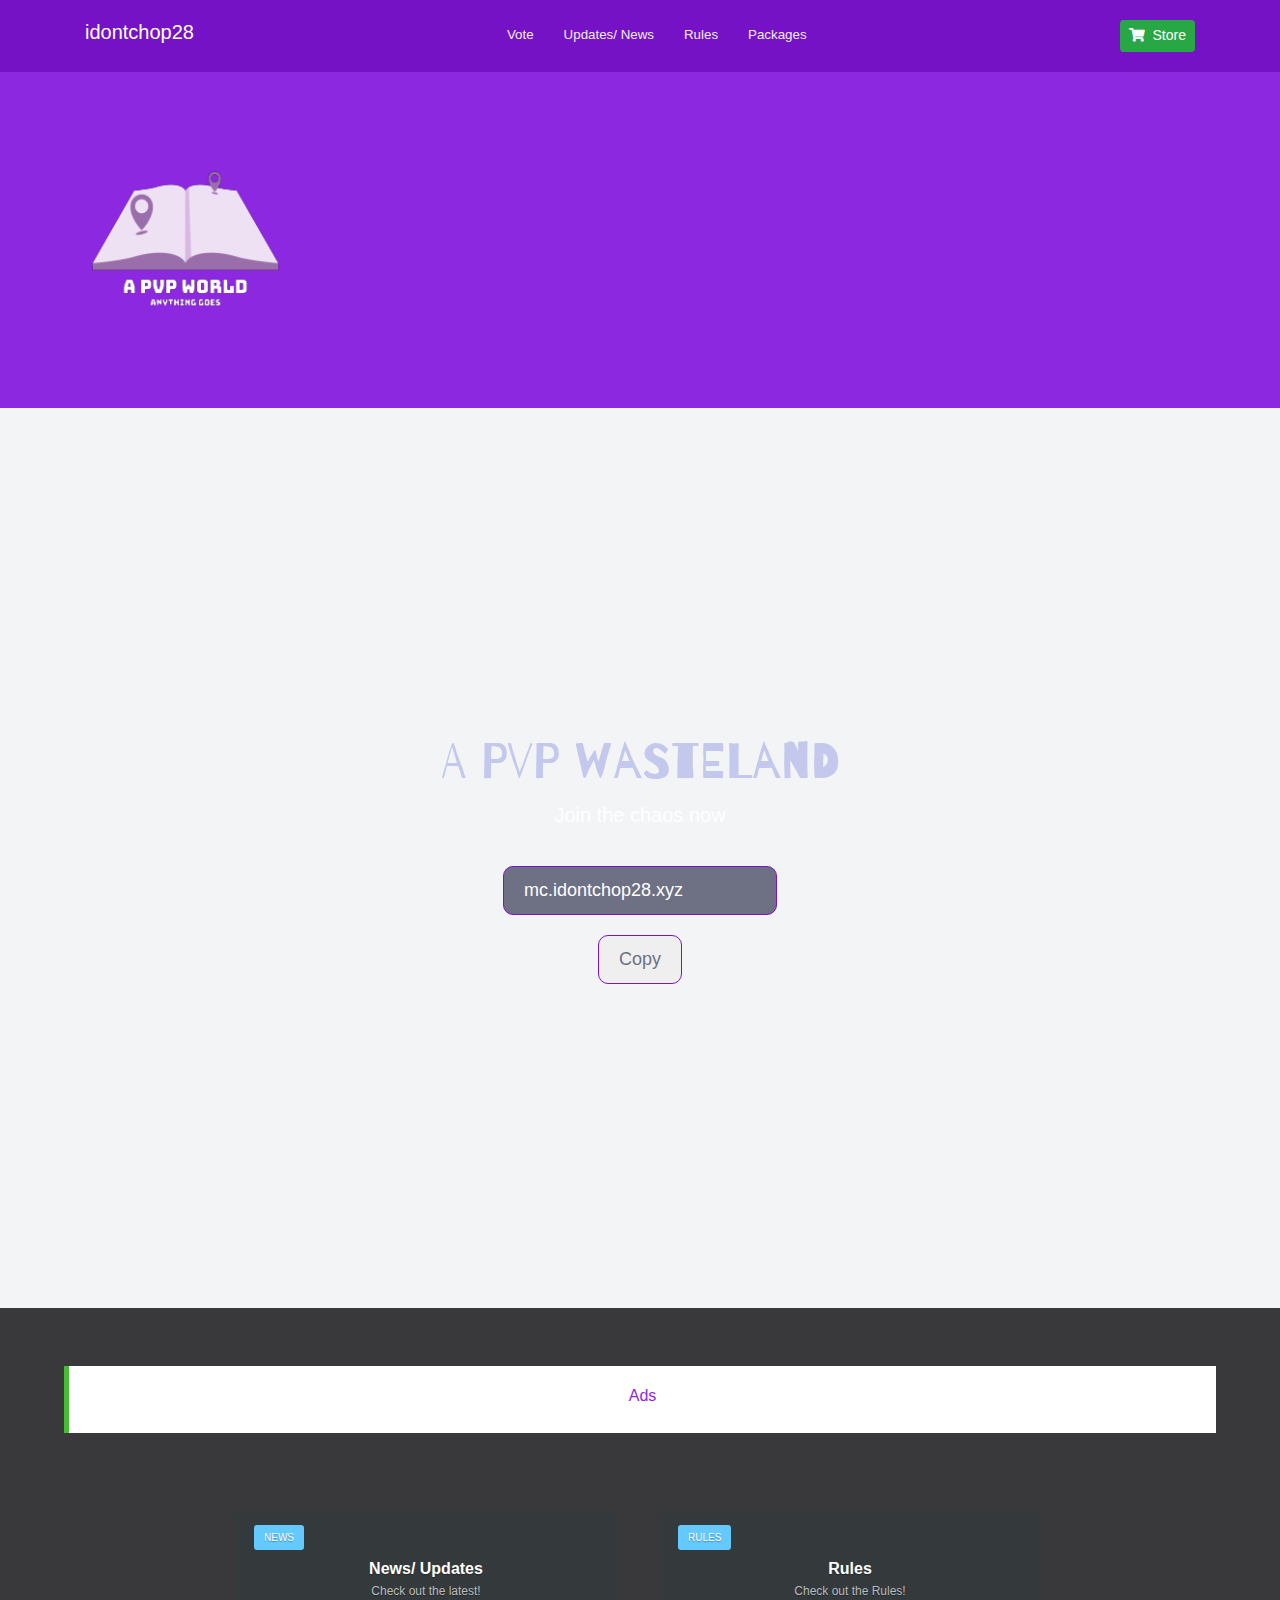
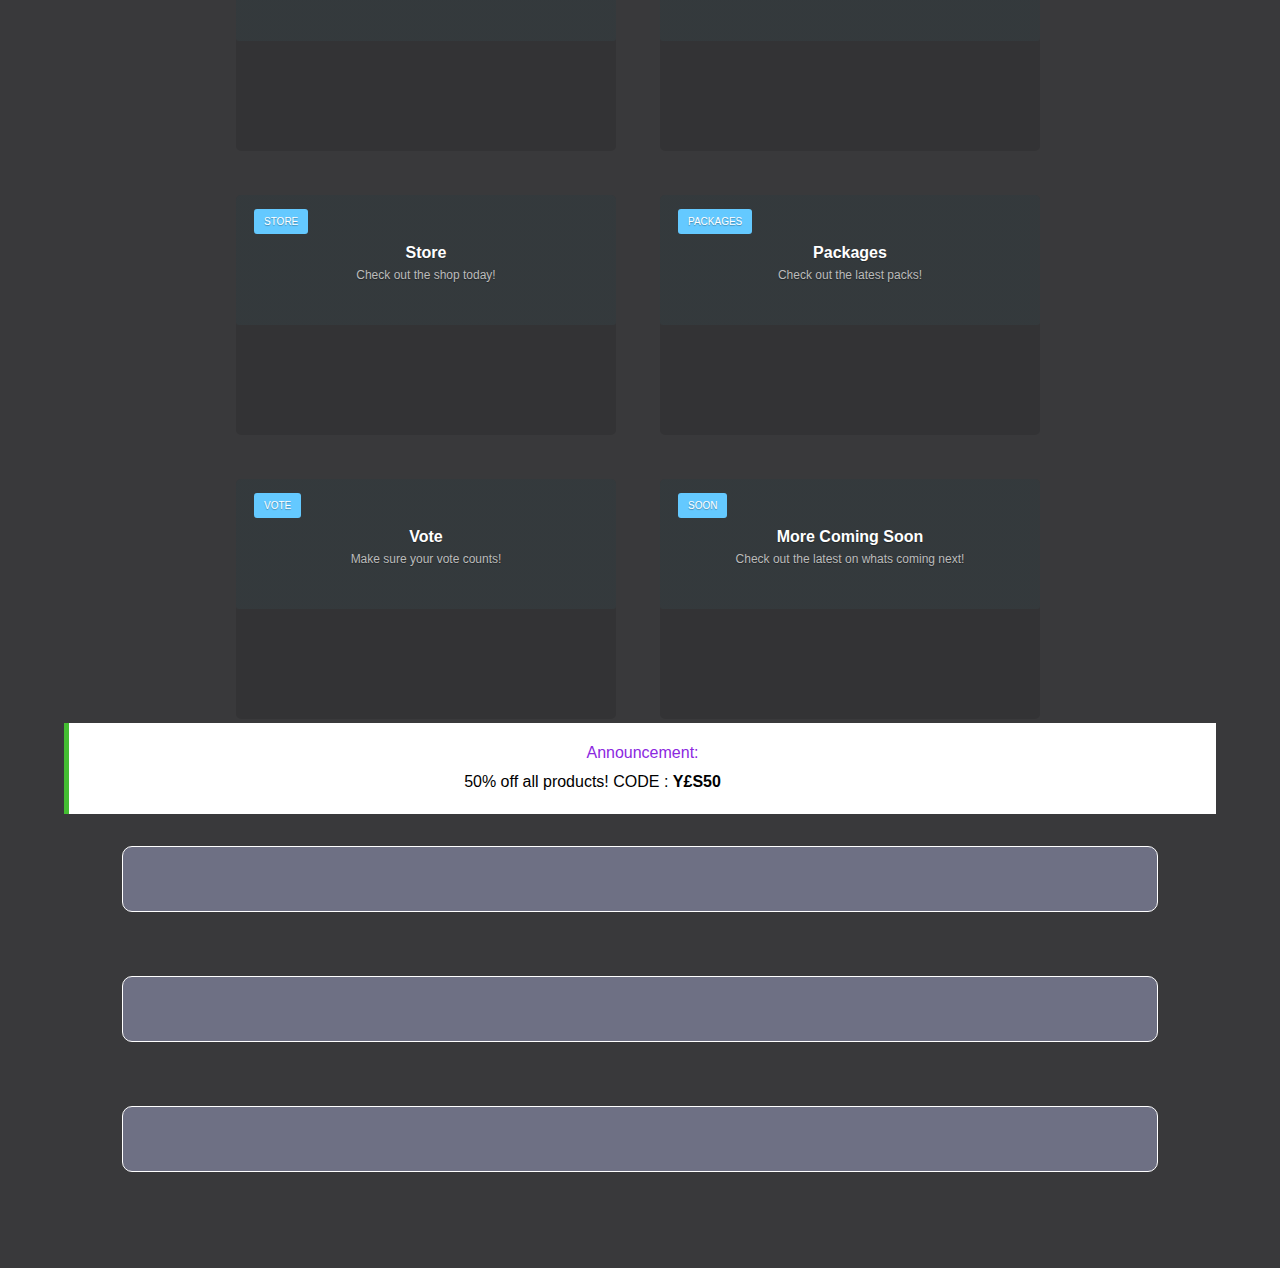
==== index.html @ 400ff22e "v1.0.0" ====
<!DOCTYPE html>
<html lang="en" >
<head>
  <meta charset="UTF-8">
  <title>A PVP Wasteland | idontchop28</title>
  <!-- ads -->
  <meta name="a.validate.02" content="YIF7UYDsQXoZ0CRwSsooxUgt68tKgJNPmG1q" />

  <link rel='stylesheet' href='https://cdnjs.cloudflare.com/ajax/libs/font-awesome/5.15.2/css/all.min.css'>
<link rel='stylesheet' href='https://cdnjs.cloudflare.com/ajax/libs/twitter-bootstrap/4.5.0/css/bootstrap.min.css'>
<link rel="stylesheet" href="./style.css">
<link rel="stylesheet" href="./2.css">
<link rel="stylesheet" href="./3.css">
<link href="https://fonts.googleapis.com/css?family=Barrio" rel="stylesheet">
</head>
<body>
<!-- partial:index.partial.html -->
<header>
  <nav>
    <div class="container">
      <div class="nav-content">
        <h5 style="color: #fff;">idontchop28</h5>
        <ul class="nav nav-pills main-nav">
          <li class="nav-item"><a class="nav-link" href="#">Vote</a></li>
          <li class="nav-item"><a class="nav-link" href="#">Updates/ News</a></li>
          <li class="nav-item"><a class="nav-link" href="#">Rules</a></li>
          <li class="nav-item"><a class="nav-link" href="#">Packages</a></li>
        </ul>
        <a href="#" class="btn btn-success btn-sm"><i class="fa fa-shopping-cart mr-2"></i>Store</a>
      </div>
    </div>
  </nav>
  
  <div class="container">
    <div class="header-content">
      <img class="logo" style="width: 200px; height: 200px;" alt="Logo" src="./pvp.png" alt="" />
      <p></p>
    </div>
  </div>
</header>
<header1>
  <h1>A PVP Wasteland</h1>
  <p style="color: #fff;">Join the chaos now</p>
  <input  style="background-color:#6E7084; color: #fff;"type="text" class="button" value="mc.idontchop28.xyz" id="myInput">
  <button class="button" onclick="myFunction()">Copy</button>

<script>
function myFunction() {
/* Get the text field */
var copyText = document.getElementById("myInput");

/* Select the text field */
copyText.select();
copyText.setSelectionRange(0, 99999); /* For mobile devices */

/* Copy the text inside the text field */
navigator.clipboard.writeText(copyText.value);

/* Alert the copied text */
alert("Copied the text: " + copyText.value);
}
</script>

</header1>

<section id="section-a">
  <br>
  <div class="post-header-announcement" style="width: 100%;">
    <h3>Ads</h3>
    <meta name="a.validate.02" content="YIF7UYDsQXoZ0CRwSsooxUgt68tKgJNPmG1q" />
  </div>
  <br>
  <br>
<div class="grid-container">
  <div class="grid-item">
  <div class="news" style="background-image: url('https://i.imgur.com/dlI3ZIa.jpg');">
    <div class="overlay">
        <div class="category">
            NEWS</div>
        <div class="clearfix"></div>
        <div class="title"><a href="#">News/ Updates</a></div>
        <div class="desc">Check out the latest!</div>
        <div class="author">
            <div class="avatar"
                style="background-image: url(./assets/1.png);">
            </div>
            <div class="nome"> <b></b></div>
            <div class="data"><b></b><br><b></b></div>
        </div>
    </div>
  </div>
  </div>
<div class="grid-item">
  <div class="news" style="background-image: url('https://i.imgur.com/dlI3ZIa.jpg');">
    <div class="overlay">
        <div class="category">
            RULES</div>
        <div class="clearfix"></div>
        <div class="title"><a href="#">Rules</a></div>
        <div class="desc">Check out the Rules!</div>
        <div class="author">
            <div class="avatar"
                style="background-image: url(./assets/2.png);">
            </div>
            <div class="nome"> <b></b></div>
            <div class="data"><b></b><br><b></b></div>
        </div>
    </div>
  </div>
</div>
<div class="grid-item">
  <div class="news" style="background-image: url('https://i.imgur.com/dlI3ZIa.jpg');">
    <div class="overlay">
        <div class="category">
            STORE</div>
        <div class="clearfix"></div>
        <div class="title"><a href="#">Store</a></div>
        <div class="desc">Check out the shop today!</div>
        <div class="author">
            <div class="avatar"
                style="background-image: url(./assets.3.png);">
            </div>
            <div class="nome"> <b></b></div>
            <div class="data"><b></b><br><b></b></div>
        </div>
    </div>
  </div>
</div>
<div class="grid-item">
  <div class="news" style="background-image: url('https://i.imgur.com/dlI3ZIa.jpg');">
    <div class="overlay">
        <div class="category">
            PACKAGES</div>
        <div class="clearfix"></div>
        <div class="title"><a href="#">Packages</a></div>
        <div class="desc">Check out the latest packs!</div>
        <div class="author">
            <div class="avatar"
                style="background-image: url(./assets/4.png);">
            </div>
            <div class="nome"> <b></b></div>
            <div class="data"><b></b><br><b></b></div>
        </div>
    </div>
  </div>
</div>
<div class="grid-item">
  <div class="news" style="background-image: url('https://i.imgur.com/dlI3ZIa.jpg');">
    <div class="overlay">
        <div class="category">
            VOTE</div>
        <div class="clearfix"></div>
        <div class="title"><a href="#">Vote</a></div>
        <div class="desc">Make sure your vote counts!</div>
        <div class="author">
            <div class="avatar"
                style="background-image: url(./assets/1.png);">
            </div>
            <div class="nome"> <b></b></div>
            <div class="data"><b></b><br><b></b></div>
        </div>
    </div>
  </div>
</div>
<div class="grid-item">
  <div class="news" style="background-image: url('https://i.imgur.com/dlI3ZIa.jpg');">
    <div class="overlay">
        <div class="category">
            SOON</div>
        <div class="clearfix"></div>
        <div class="title"><a href="#">More Coming Soon</a></div>
        <div class="desc">Check out the latest on whats coming next!</div>
        <div class="author">
            <div class="avatar"
                style="background-image: url(./assets/2.png);">
            </div>
            <div class="nome"> <b></b></div>
            <div class="data"><b></b><br><b></b></div>
        </div>
    </div>
  </div>
</div>
  </div>
  <div class="post-header-announcement" style="width: 100%;">
    <h3>Announcement:</h3>
    <p>50% off all products! CODE : <b>Y£S50</b></p>
  </div>
   <div class="section-container">
    
   </div>
  <div class="section-container" align="left">

  </div>
  <div class="section-container" align="left">
      
  </div>

<!-- partial -->
  
</body>
</html>
---- style.css ----
@import url("https://fonts.googleapis.com/css2?family=Lato:wght@900&display=swap");
body {
  background: #F3F4F6;
}

.hidden {
  display: none;
}

nav {
  padding: 20px 0;
  background: #7512c5;
}
nav .nav-content {
  display: flex;
  flex-direction: row;
  justify-content: space-around;
}
nav .nav-content img.logo {
  max-height: 30px;
}
nav .nav-content .nav.nav-pills {
  font-size: smaller;
}
nav .nav-content .nav.nav-pills.main-nav {
  flex: 1;
  justify-content: center;
}
nav .nav-content .nav.nav-pills a.nav-link {
  color: #efefef;
  padding: 5px 10px;
  margin: 0 5px;
  transition: background 0.3s;
}
nav .nav-content .nav.nav-pills a.nav-link.active, nav .nav-content .nav.nav-pills a.nav-link:hover {
  background: none;
  text-decoration: underline;
}
nav .nav-content .nav.nav-pills a.nav-link.background {
  text-decoration: none;
  background: #353b48;
  color: #FFF;
}
nav .nav-content .nav.nav-pills a.nav-link.background:hover {
  background: #606b83;
}

header {
  background: #8c28df;
  background-image: url("https://i.ibb.co/cFK118s/pngegg-1.png");
  background-repeat: no-repeat;
  background-position: right center;
}
header .header-content {
  padding: 60px 0;
  max-width: 640px;
}
header .header-content h1 {
  color: #FFF;
  font-size: 42px;
  font-family: "Lato", sans-serif;
  font-weight: 900;
  text-transform: uppercase;
}
header .header-content p {
  font-size: 16px;
  color: #cccccc;
}

.post-header-announcement {
  background: #FFF;
  margin-top: -30px;
  padding: 20px;
  border-left: 5px solid #44bd32;
}
.post-header-announcement h3 {
  font-size: 16px;
  color: #8c28df;
}
.post-header-announcement p {
  margin: 0;
  padding-right: 100px;
  color: black;
}
.post-header-announcement img.emblem {
  opacity: 0.1;
  height: 50px;
  float: right;
}
---- 2.css ----
*{
    margin:0;
    padding:0;

}

header1 {
    background-image: url('http://res.cloudinary.com/rhyjudd/image/upload/v1503599051/minecraft3_wt8h8e.jpg');
    height: 100vh;
    background-size: cover;
    background-position: center;
    display:flex;
    flex-direction: column;
    justify-content: center;
    align-items: center;
    text-align: center;
    padding: 0px 20px;

}

header1 h1{
    font-size: 50px;
    color:#C4C8ED;
    font-family: 'Barrio', cursive;
    
    
}

header1 p{
    font-size: 20px;


}

header1 .button{
    font-size:18px;
    text-decoration: none;
    color:#6E7084;
    border:#7912ce 1px solid;
    padding:10px 20px;
    border-radius:10px;
    margin-top:20px;
}

header1 .button:hover{
    background:#6E7084;
    color:#fff;
}

#section-a{
    display:flex;
    flex-direction:column;
    align-items: center;
    text-align: center;
    background:#39393B;
    padding:4em;
    



}



.section-container{
    background:#6E7084;
    color:#fff;
    padding: 2em;
    border-radius:10px;
    margin:2em;
    font-size: 16px; 
    border:#FFFFFF 1px solid; 
    min-width: 90%;
    word-wrap: break-word;
    text-shadow: -1px 1px 0 #000,
               -1px -1px 0 #000,
               1px -1px 0 #000,
                1px 1px 0 #000;
    
}





table{
    margin:0;
    padding:0;

}
 
td{
  font-size: .65em;
}
---- 3.css ----
@import url('https://fonts.googleapis.com/css?family=Cabin:400,700');

.grid-container {
    display: grid;
    grid-template-columns: auto auto ;
    background-color: transparent;
    padding: 10px;
  }
  .grid-item {
    background-color: transparent;
    padding: 20px;
    font-size: 30px;
    text-align: center;
  }

a {
    color: inherit;
    text-decoration: none !important;
}

.news {
	background-color: rgba(0,0,0,0.1);
	width: 380px;
	height: 240px;
	float: left;
	border-radius: 5px;
	margin-right: 4px;
	margin-bottom: 4px;
	overflow: hidden;
  background-size: cover;
}

.news .overlay {
    background-image: linear-gradient(to bottom, rgba(52,58,61,0.92) 240px, transparent);
    width: 380px;
    height: 240px;
    border-radius: 3px;
    margin-top: -110px;
    padding-top: 110px;
    transition: all 0.3s;
}

.news .overlay .category {
    background-color: #64c9ff;
    padding: 0 10px;
    height: 25px;
    line-height: 25px;
    margin: 14px 18px;
    margin-bottom: 5px;
    border-radius: 3px;
    color: #FFFFFF;
    font-size: 10px;
    text-transform: uppercase;
    float: left;
    text-shadow: 0 1px 1px rgba(0,0,0,0.3);
}

.clearfix {
    clear: both;
}

.news .overlay .title {
    margin: 2px 18px;
    color: #FFFFFF;
    font-size: 16px;
    text-shadow: 0 1px 1px rgba(0,0,0,0.33);
    font-weight: 700;
    white-space: nowrap;
    overflow: hidden;
    text-overflow: ellipsis;
}

.news .overlay .desc {
    margin: 3px 18px;
    color: #BBBBBB;
    font-size: 12px;
    text-shadow: 0 1px 1px rgba(0,0,0,0.33);
    font-weight: 400;
    line-height: 14px;
}

.news .overlay .author {
	background-position: 60px center;
	background-repeat: no-repeat;
	height: 100px;
	margin-top: 130px;
	font-size: 12px;
	color: #B9B9B9;
	text-shadow: 0 1px 1px rgba(0,0,0,0.33);
	opacity: 0;
	position: relative;
	transition: all 0.5s;
}

.news:hover .overlay .author {
	margin-top: 30px;
	opacity: 1;
}

.news .overlay .author .avatar {
	width: 100px;
	height: 200px;
	float: left;
	margin-top: -18px;
	margin-right: -24px;
  margin-left: 18px;
	transition: all 0.5s;
}

.news .overlay .author .nome {
	width: 250px;
	height: 18px;
	float: left;
	color: #FFFFFF;
	padding-left: 36px;
	margin-top: 20px;
}

.news .overlay .author .nome b {
	font-size: 14px;
}

.news .overlay .author .data {
	margin-top: 4px;
	float: left;
	padding-left: 36px;
}
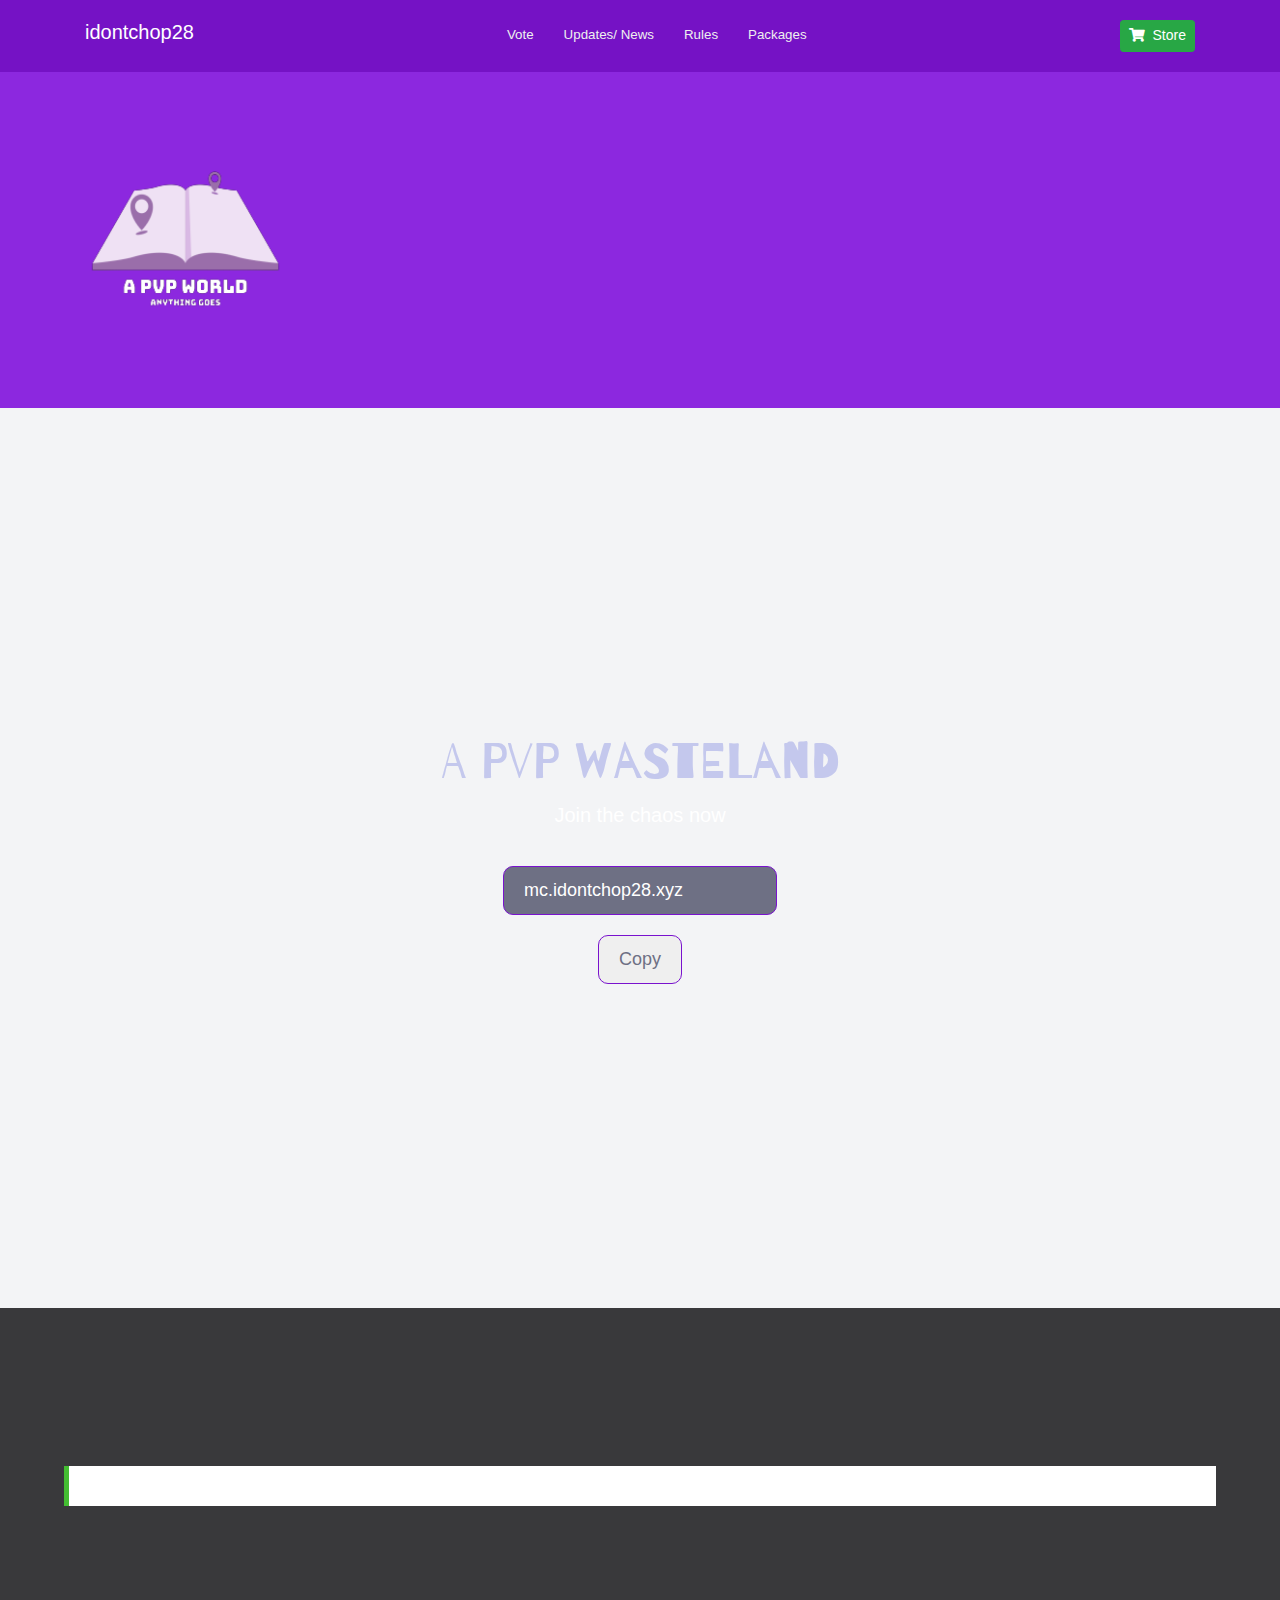
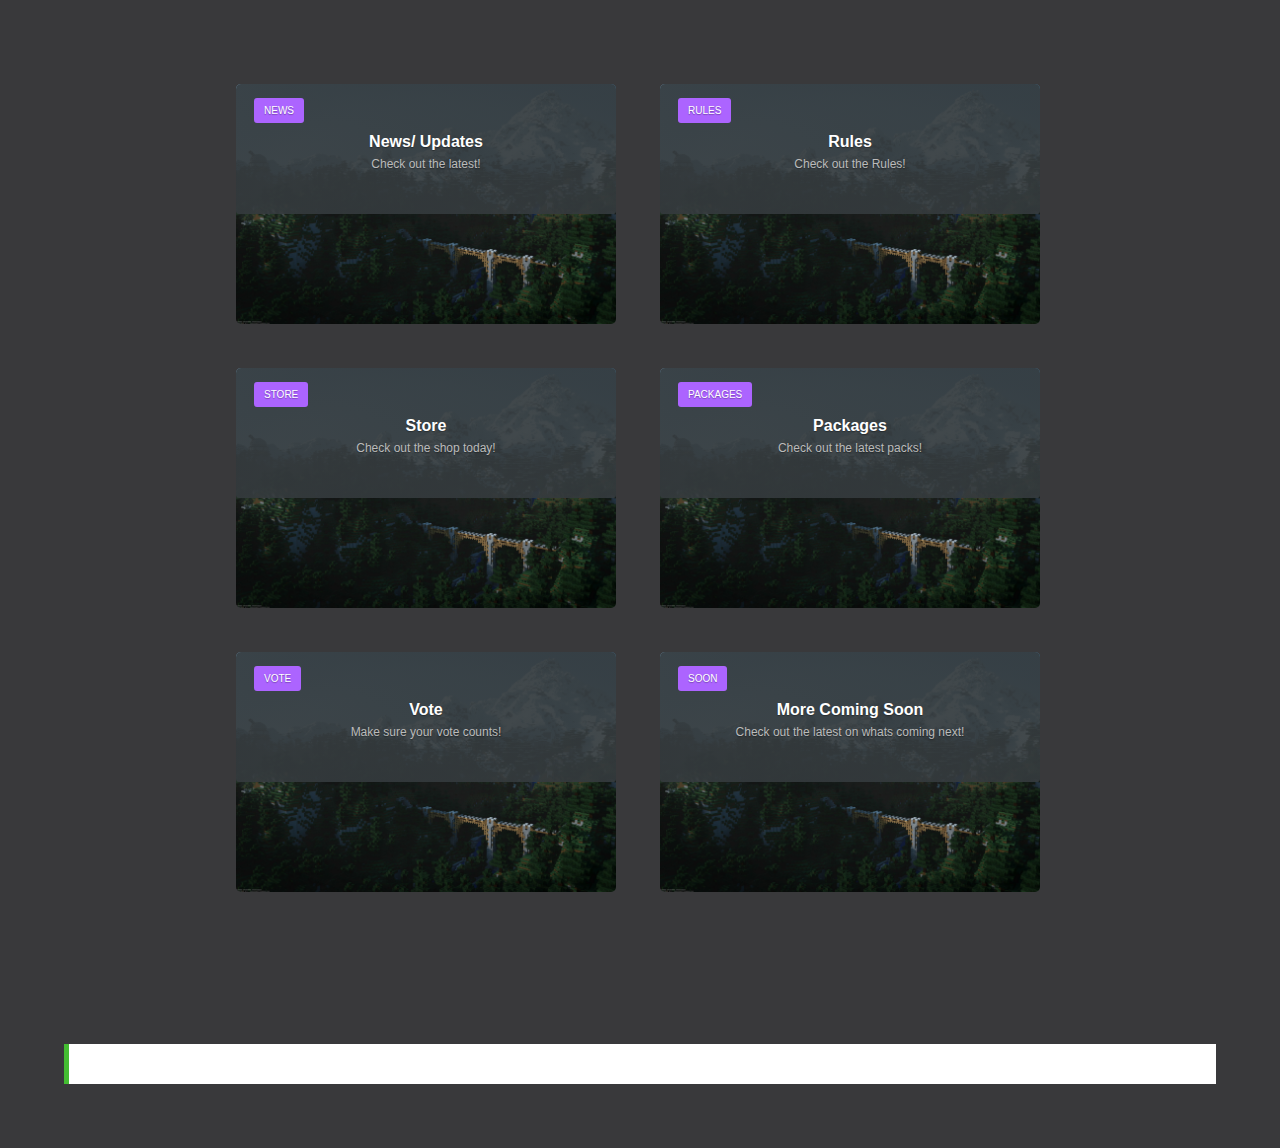
==== commit 01f434ce: "v1.0.2" ====
--- a/index.html
+++ b/index.html
@@ -4,14 +4,16 @@
   <meta charset="UTF-8">
   <title>A PVP Wasteland | idontchop28</title>
   <!-- ads -->
-  <meta name="a.validate.02" content="YIF7UYDsQXoZ0CRwSsooxUgt68tKgJNPmG1q" />
+
 
   <link rel='stylesheet' href='https://cdnjs.cloudflare.com/ajax/libs/font-awesome/5.15.2/css/all.min.css'>
 <link rel='stylesheet' href='https://cdnjs.cloudflare.com/ajax/libs/twitter-bootstrap/4.5.0/css/bootstrap.min.css'>
-<link rel="stylesheet" href="./style.css">
-<link rel="stylesheet" href="./2.css">
-<link rel="stylesheet" href="./3.css">
+<link rel="stylesheet" href="./css/style.css">
+<link rel="stylesheet" href="./css/2.css">
+<link rel="stylesheet" href="./css/3.css">
 <link href="https://fonts.googleapis.com/css?family=Barrio" rel="stylesheet">
+<link href="./assets/pvp.png" rel="shortcut icon">
+<script async custom-element="amp-ad" src="https://cdn.ampproject.org/v0/amp-ad-0.1.js"></script>
 </head>
 <body>
 <!-- partial:index.partial.html -->
@@ -26,14 +28,14 @@
           <li class="nav-item"><a class="nav-link" href="#">Rules</a></li>
           <li class="nav-item"><a class="nav-link" href="#">Packages</a></li>
         </ul>
-        <a href="#" class="btn btn-success btn-sm"><i class="fa fa-shopping-cart mr-2"></i>Store</a>
+        <a href="./store.html" class="btn btn-success btn-sm"><i class="fa fa-shopping-cart mr-2"></i>Store</a>
       </div>
     </div>
   </nav>
   
   <div class="container">
     <div class="header-content">
-      <img class="logo" style="width: 200px; height: 200px;" alt="Logo" src="./pvp.png" alt="" />
+      <img class="logo" style="width: 200px; height: 200px;" alt="Logo" src="./assets/pvp.png" alt="" />
       <p></p>
     </div>
   </div>
@@ -65,15 +67,25 @@
 
 <section id="section-a">
   <br>
+  <div style="height: 100px;"></div>
+
   <div class="post-header-announcement" style="width: 100%;">
-    <h3>Ads</h3>
-    <meta name="a.validate.02" content="YIF7UYDsQXoZ0CRwSsooxUgt68tKgJNPmG1q" />
+
+    <amp-ad width="100vw" height="320"
+    type="adsense"
+    data-ad-client="ca-pub-7365278889529526"
+    data-ad-slot="2581515786"
+    data-auto-format="rspv"
+    data-full-width="">
+ <div overflow=""></div>
+</amp-ad>
   </div>
   <br>
+  <div style="height: 100px;"></div>
   <br>
 <div class="grid-container">
   <div class="grid-item">
-  <div class="news" style="background-image: url('https://i.imgur.com/dlI3ZIa.jpg');">
+  <div class="news" style="background-image: url('./assets/bg.jpg');">
     <div class="overlay">
         <div class="category">
             NEWS</div>
@@ -82,16 +94,16 @@
         <div class="desc">Check out the latest!</div>
         <div class="author">
             <div class="avatar"
-                style="background-image: url(./assets/1.png);">
-            </div>
-            <div class="nome"> <b></b></div>
-            <div class="data"><b></b><br><b></b></div>
-        </div>
-    </div>
-  </div>
-  </div>
-<div class="grid-item">
-  <div class="news" style="background-image: url('https://i.imgur.com/dlI3ZIa.jpg');">
+                style="background-image: url(./assets/2.png);">
+            </div>
+            <div class="nome"> <b></b></div>
+            <div class="data"><b></b><br><b></b></div>
+        </div>
+    </div>
+  </div>
+  </div>
+<div class="grid-item">
+  <div class="news" style="background-image: url('./assets/bg.jpg');">
     <div class="overlay">
         <div class="category">
             RULES</div>
@@ -100,16 +112,16 @@
         <div class="desc">Check out the Rules!</div>
         <div class="author">
             <div class="avatar"
-                style="background-image: url(./assets/2.png);">
-            </div>
-            <div class="nome"> <b></b></div>
-            <div class="data"><b></b><br><b></b></div>
-        </div>
-    </div>
-  </div>
-</div>
-<div class="grid-item">
-  <div class="news" style="background-image: url('https://i.imgur.com/dlI3ZIa.jpg');">
+                style="background-image: url(./assets/3.png);">
+            </div>
+            <div class="nome"> <b></b></div>
+            <div class="data"><b></b><br><b></b></div>
+        </div>
+    </div>
+  </div>
+</div>
+<div class="grid-item">
+  <div class="news" style="background-image: url('./assets/bg.jpg');">
     <div class="overlay">
         <div class="category">
             STORE</div>
@@ -118,16 +130,16 @@
         <div class="desc">Check out the shop today!</div>
         <div class="author">
             <div class="avatar"
-                style="background-image: url(./assets.3.png);">
-            </div>
-            <div class="nome"> <b></b></div>
-            <div class="data"><b></b><br><b></b></div>
-        </div>
-    </div>
-  </div>
-</div>
-<div class="grid-item">
-  <div class="news" style="background-image: url('https://i.imgur.com/dlI3ZIa.jpg');">
+                style="background-image: url(./assets/1.png);">
+            </div>
+            <div class="nome"> <b></b></div>
+            <div class="data"><b></b><br><b></b></div>
+        </div>
+    </div>
+  </div>
+</div>
+<div class="grid-item">
+  <div class="news" style="background-image: url('./assets/bg.jpg');">
     <div class="overlay">
         <div class="category">
             PACKAGES</div>
@@ -136,16 +148,16 @@
         <div class="desc">Check out the latest packs!</div>
         <div class="author">
             <div class="avatar"
-                style="background-image: url(./assets/4.png);">
-            </div>
-            <div class="nome"> <b></b></div>
-            <div class="data"><b></b><br><b></b></div>
-        </div>
-    </div>
-  </div>
-</div>
-<div class="grid-item">
-  <div class="news" style="background-image: url('https://i.imgur.com/dlI3ZIa.jpg');">
+                style="background-image: url(./assets/5.png);">
+            </div>
+            <div class="nome"> <b></b></div>
+            <div class="data"><b></b><br><b></b></div>
+        </div>
+    </div>
+  </div>
+</div>
+<div class="grid-item">
+  <div class="news" style="background-image: url('./assets/bg.jpg');">
     <div class="overlay">
         <div class="category">
             VOTE</div>
@@ -154,16 +166,16 @@
         <div class="desc">Make sure your vote counts!</div>
         <div class="author">
             <div class="avatar"
-                style="background-image: url(./assets/1.png);">
-            </div>
-            <div class="nome"> <b></b></div>
-            <div class="data"><b></b><br><b></b></div>
-        </div>
-    </div>
-  </div>
-</div>
-<div class="grid-item">
-  <div class="news" style="background-image: url('https://i.imgur.com/dlI3ZIa.jpg');">
+                style="background-image: url(./assets/5.png);">
+            </div>
+            <div class="nome"> <b></b></div>
+            <div class="data"><b></b><br><b></b></div>
+        </div>
+    </div>
+  </div>
+</div>
+<div class="grid-item">
+  <div class="news" style="background-image: url('./assets/bg.jpg');">
     <div class="overlay">
         <div class="category">
             SOON</div>
@@ -181,11 +193,21 @@
   </div>
 </div>
   </div>
+  <br/>
+  <div style="height: 100px;"></div>
+  <br/>
   <div class="post-header-announcement" style="width: 100%;">
-    <h3>Announcement:</h3>
-    <p>50% off all products! CODE : <b>Y£S50</b></p>
-  </div>
-   <div class="section-container">
+    <amp-ad width="100vw" height="320"
+    type="adsense"
+    data-ad-client="ca-pub-7365278889529526"
+    data-ad-slot="2581515786"
+    data-auto-format="rspv"
+    data-full-width="">
+ <div overflow=""></div>
+</amp-ad>
+  </div>
+
+   <!-- <div class="section-container">
     
    </div>
   <div class="section-container" align="left">
@@ -193,9 +215,12 @@
   </div>
   <div class="section-container" align="left">
       
-  </div>
+  </div> -->
 
 <!-- partial -->
-  
+<script async src="https://pagead2.googlesyndication.com/pagead/js/adsbygoogle.js?client=ca-pub-7365278889529526"
+     crossorigin="anonymous"></script>
+     <script async src="https://pagead2.googlesyndication.com/pagead/js/adsbygoogle.js?client=ca-pub-7365278889529526"
+     crossorigin="anonymous"></script>
 </body>
 </html>
--- a/css/style.css
+++ b/css/style.css
@@ -0,0 +1,89 @@
+@import url("https://fonts.googleapis.com/css2?family=Lato:wght@900&display=swap");
+body {
+  background: #F3F4F6;
+}
+
+.hidden {
+  display: none;
+}
+
+nav {
+  padding: 20px 0;
+  background: #7512c5;
+}
+nav .nav-content {
+  display: flex;
+  flex-direction: row;
+  justify-content: space-around;
+}
+nav .nav-content img.logo {
+  max-height: 30px;
+}
+nav .nav-content .nav.nav-pills {
+  font-size: smaller;
+}
+nav .nav-content .nav.nav-pills.main-nav {
+  flex: 1;
+  justify-content: center;
+}
+nav .nav-content .nav.nav-pills a.nav-link {
+  color: #efefef;
+  padding: 5px 10px;
+  margin: 0 5px;
+  transition: background 0.3s;
+}
+nav .nav-content .nav.nav-pills a.nav-link.active, nav .nav-content .nav.nav-pills a.nav-link:hover {
+  background: none;
+  text-decoration: underline;
+}
+nav .nav-content .nav.nav-pills a.nav-link.background {
+  text-decoration: none;
+  background: #353b48;
+  color: #FFF;
+}
+nav .nav-content .nav.nav-pills a.nav-link.background:hover {
+  background: #606b83;
+}
+
+header {
+  background: #8c28df;
+  background-image: url("https://i.ibb.co/cFK118s/pngegg-1.png");
+  background-repeat: no-repeat;
+  background-position: right center;
+}
+header .header-content {
+  padding: 60px 0;
+  max-width: 640px;
+}
+header .header-content h1 {
+  color: #FFF;
+  font-size: 42px;
+  font-family: "Lato", sans-serif;
+  font-weight: 900;
+  text-transform: uppercase;
+}
+header .header-content p {
+  font-size: 16px;
+  color: #cccccc;
+}
+
+.post-header-announcement {
+  background: #FFF;
+  margin-top: -30px;
+  padding: 20px;
+  border-left: 5px solid #44bd32;
+}
+.post-header-announcement h3 {
+  font-size: 16px;
+  color: #8c28df;
+}
+.post-header-announcement p {
+  margin: 0;
+  padding-right: 100px;
+  color: black;
+}
+.post-header-announcement img.emblem {
+  opacity: 0.1;
+  height: 50px;
+  float: right;
+}--- a/css/2.css
+++ b/css/2.css
@@ -0,0 +1,94 @@
+*{
+    margin:0;
+    padding:0;
+
+}
+
+header1 {
+    background-image: url('http://res.cloudinary.com/rhyjudd/image/upload/v1503599051/minecraft3_wt8h8e.jpg');
+    height: 100vh;
+    background-size: cover;
+    background-position: center;
+    display:flex;
+    flex-direction: column;
+    justify-content: center;
+    align-items: center;
+    text-align: center;
+    padding: 0px 20px;
+
+}
+
+header1 h1{
+    font-size: 50px;
+    color:#C4C8ED;
+    font-family: 'Barrio', cursive;
+    
+    
+}
+
+header1 p{
+    font-size: 20px;
+
+
+}
+
+header1 .button{
+    font-size:18px;
+    text-decoration: none;
+    color:#6E7084;
+    border:#7912ce 1px solid;
+    padding:10px 20px;
+    border-radius:10px;
+    margin-top:20px;
+}
+
+header1 .button:hover{
+    background:#6E7084;
+    color:#fff;
+}
+
+#section-a{
+    display:flex;
+    flex-direction:column;
+    align-items: center;
+    text-align: center;
+    background:#39393B;
+    padding:4em;
+    
+
+
+
+}
+
+
+
+.section-container{
+    background:#6E7084;
+    color:#fff;
+    padding: 2em;
+    border-radius:10px;
+    margin:2em;
+    font-size: 16px; 
+    border:#FFFFFF 1px solid; 
+    min-width: 90%;
+    word-wrap: break-word;
+    text-shadow: -1px 1px 0 #000,
+               -1px -1px 0 #000,
+               1px -1px 0 #000,
+                1px 1px 0 #000;
+    
+}
+
+
+
+
+
+table{
+    margin:0;
+    padding:0;
+
+}
+ 
+td{
+  font-size: .65em;
+}--- a/css/3.css
+++ b/css/3.css
@@ -0,0 +1,127 @@
+@import url('https://fonts.googleapis.com/css?family=Cabin:400,700');
+
+.grid-container {
+    display: grid;
+    grid-template-columns: auto auto ;
+    background-color: transparent;
+    padding: 10px;
+  }
+  .grid-item {
+    background-color: transparent;
+    padding: 20px;
+    font-size: 30px;
+    text-align: center;
+  }
+
+a {
+    color: inherit;
+    text-decoration: none !important;
+}
+
+.news {
+	background-color: rgba(0,0,0,0.1);
+	width: 380px;
+	height: 240px;
+	float: left;
+	border-radius: 5px;
+	margin-right: 4px;
+	margin-bottom: 4px;
+	overflow: hidden;
+  background-size: cover;
+}
+
+.news .overlay {
+    background-image: linear-gradient(to bottom, rgba(52,58,61,0.92) 240px, transparent);
+    width: 380px;
+    height: 240px;
+    border-radius: 3px;
+    margin-top: -110px;
+    padding-top: 110px;
+    transition: all 0.3s;
+}
+
+.news .overlay .category {
+    background-color: #ac64ff;
+    padding: 0 10px;
+    height: 25px;
+    line-height: 25px;
+    margin: 14px 18px;
+    margin-bottom: 5px;
+    border-radius: 3px;
+    color: #FFFFFF;
+    font-size: 10px;
+    text-transform: uppercase;
+    float: left;
+    text-shadow: 0 1px 1px rgba(0,0,0,0.3);
+}
+
+.clearfix {
+    clear: both;
+}
+
+.news .overlay .title {
+    margin: 2px 18px;
+    color: #FFFFFF;
+    font-size: 16px;
+    text-shadow: 0 1px 1px rgba(0,0,0,0.33);
+    font-weight: 700;
+    white-space: nowrap;
+    overflow: hidden;
+    text-overflow: ellipsis;
+}
+
+.news .overlay .desc {
+    margin: 3px 18px;
+    color: #BBBBBB;
+    font-size: 12px;
+    text-shadow: 0 1px 1px rgba(0,0,0,0.33);
+    font-weight: 400;
+    line-height: 14px;
+}
+
+.news .overlay .author {
+	background-position: 60px center;
+	background-repeat: no-repeat;
+	height: 100px;
+	margin-top: 130px;
+	font-size: 12px;
+	color: #B9B9B9;
+	text-shadow: 0 1px 1px rgba(0,0,0,0.33);
+	opacity: 0;
+	position: relative;
+	transition: all 0.5s;
+}
+
+.news:hover .overlay .author {
+	margin-top: 30px;
+	opacity: 1;
+}
+
+.news .overlay .author .avatar {
+	width: 100px;
+	height: 200px;
+	float: left;
+	margin-top: -18px;
+	margin-right: -24px;
+  margin-left: 18px;
+	transition: all 0.5s;
+}
+
+.news .overlay .author .nome {
+	width: 250px;
+	height: 18px;
+	float: left;
+	color: #FFFFFF;
+	padding-left: 36px;
+	margin-top: 20px;
+}
+
+.news .overlay .author .nome b {
+	font-size: 14px;
+}
+
+.news .overlay .author .data {
+	margin-top: 4px;
+	float: left;
+	padding-left: 36px;
+}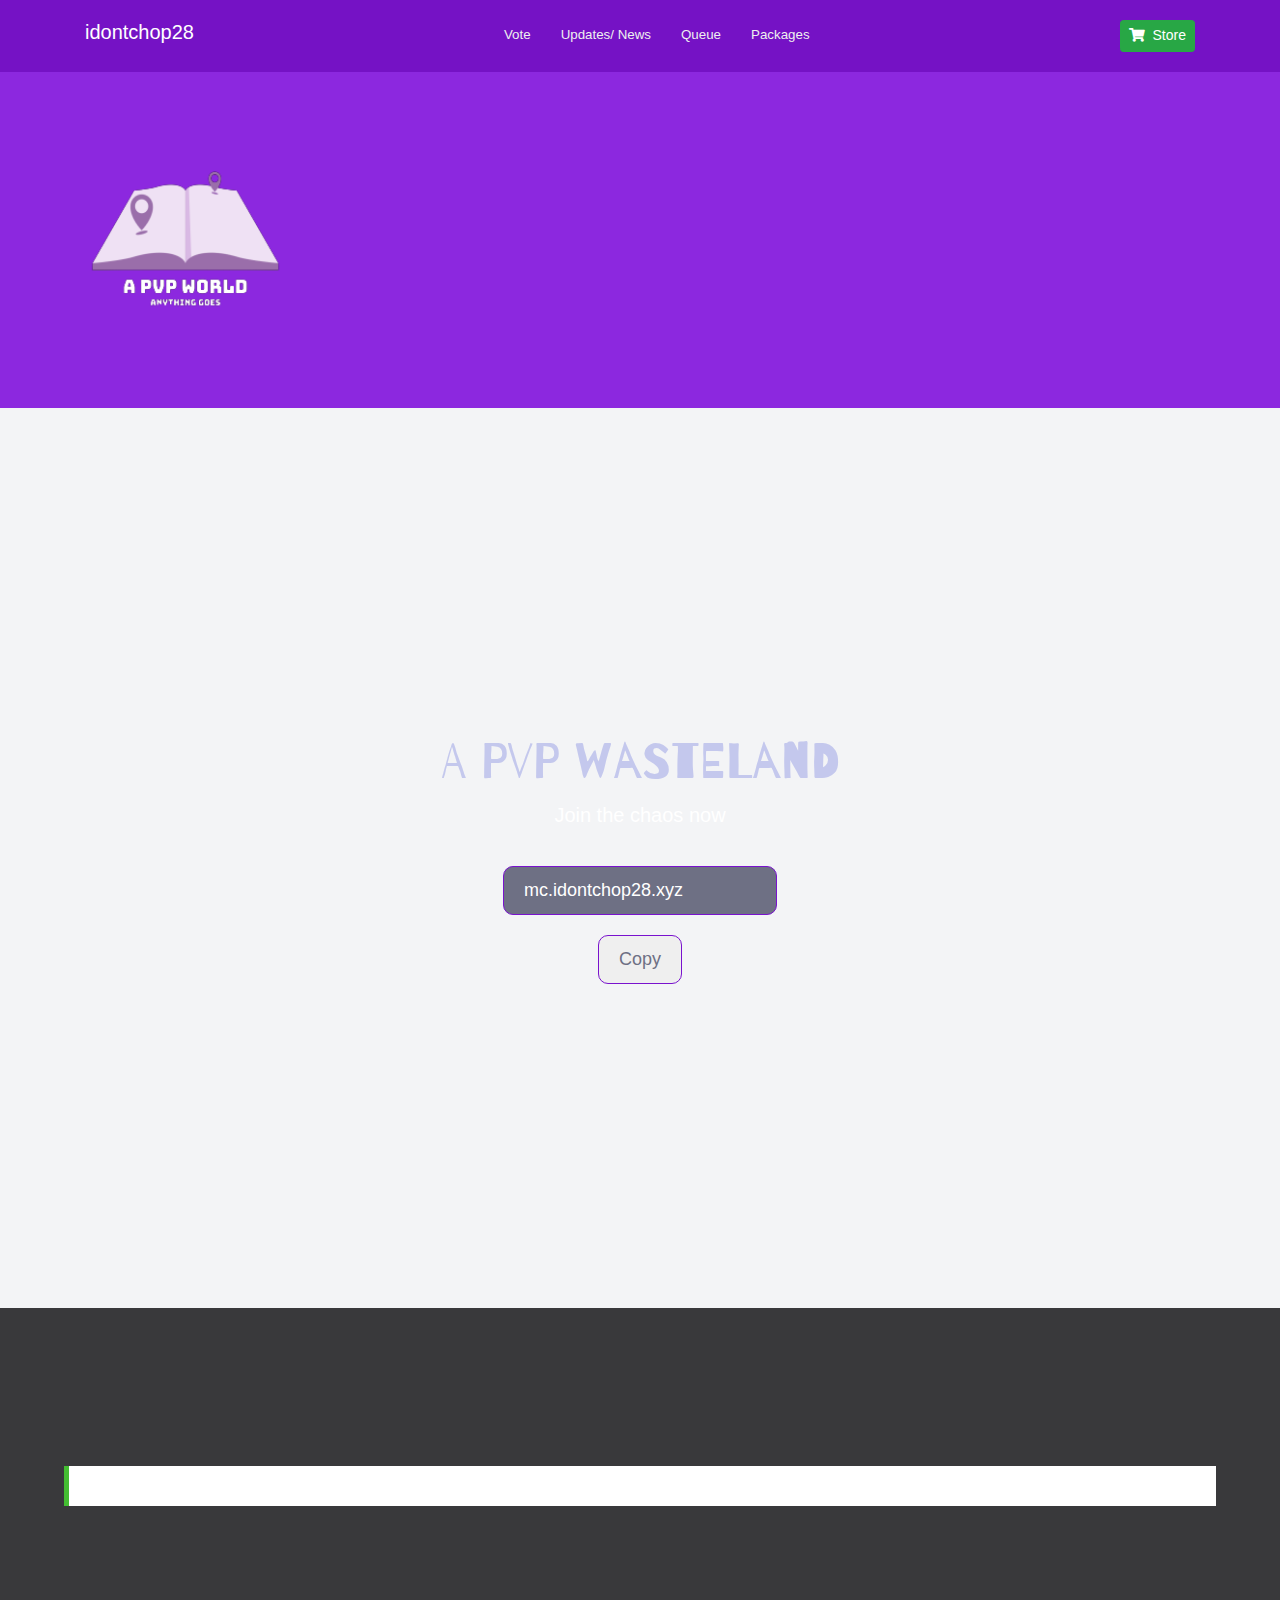
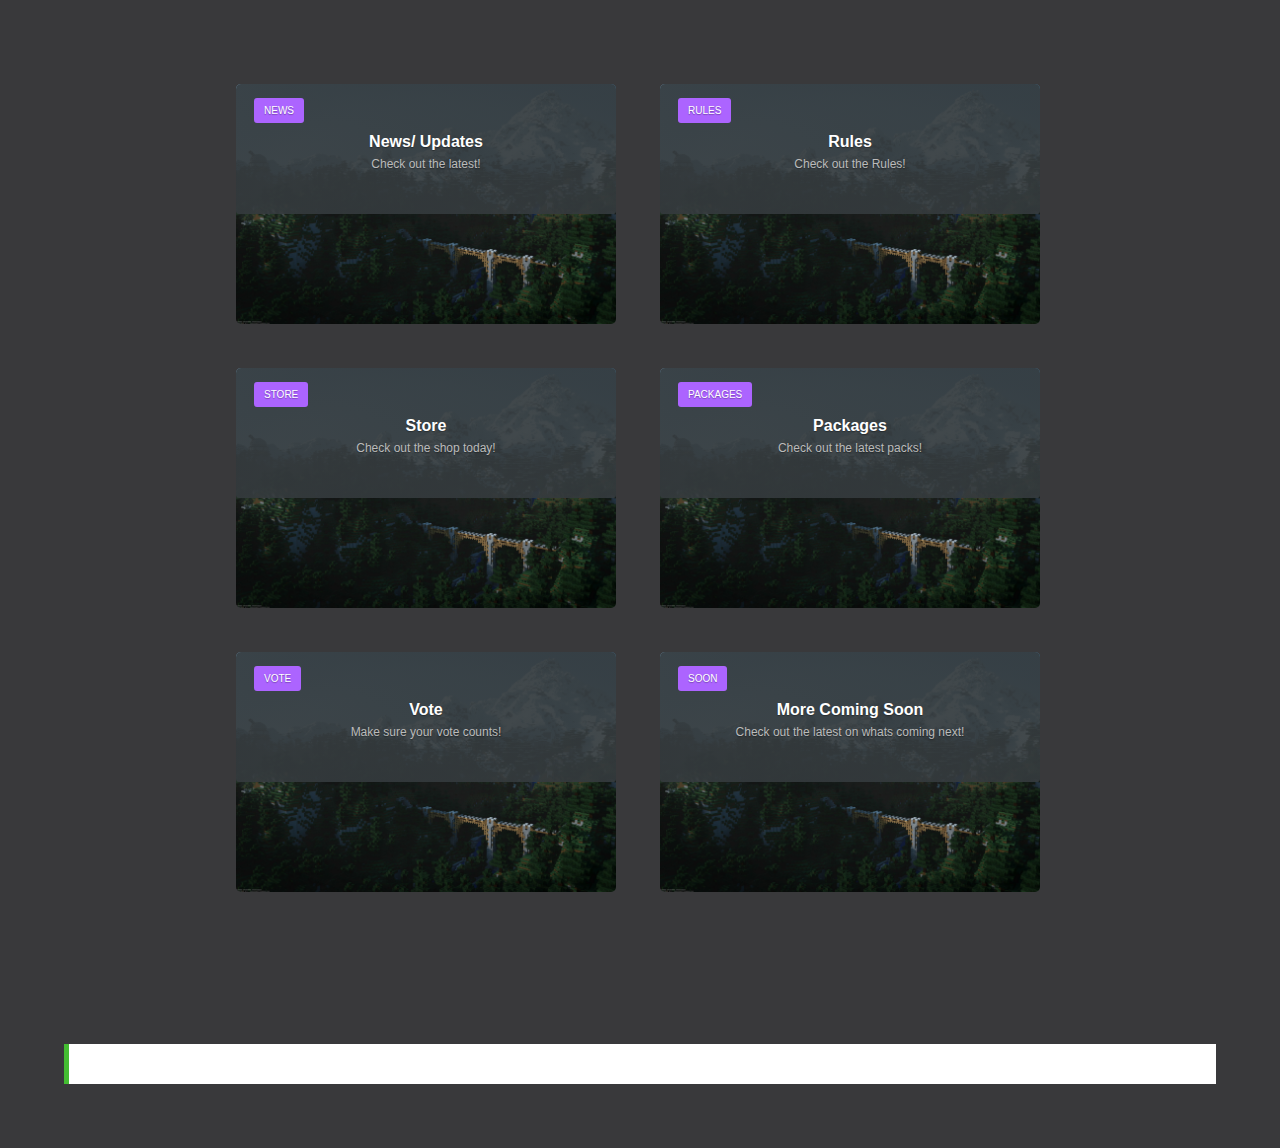
==== commit 7bcadb0a: "v1.0.3" ====
--- a/index.html
+++ b/index.html
@@ -2,7 +2,7 @@
 <html lang="en" >
 <head>
   <meta charset="UTF-8">
-  <title>A PVP Wasteland | idontchop28</title>
+  <title>A PVP Wasteland | Home</title>
   <!-- ads -->
 
 
@@ -23,10 +23,10 @@
       <div class="nav-content">
         <h5 style="color: #fff;">idontchop28</h5>
         <ul class="nav nav-pills main-nav">
-          <li class="nav-item"><a class="nav-link" href="#">Vote</a></li>
-          <li class="nav-item"><a class="nav-link" href="#">Updates/ News</a></li>
-          <li class="nav-item"><a class="nav-link" href="#">Rules</a></li>
-          <li class="nav-item"><a class="nav-link" href="#">Packages</a></li>
+          <li class="nav-item"><a class="nav-link" href="./vote/index.html">Vote</a></li>
+          <li class="nav-item"><a class="nav-link" href="./updates.html">Updates/ News</a></li>
+          <li class="nav-item"><a class="nav-link" href="./queue.html">Queue</a></li>
+          <li class="nav-item"><a class="nav-link" href="./VIP.html">Packages</a></li>
         </ul>
         <a href="./store.html" class="btn btn-success btn-sm"><i class="fa fa-shopping-cart mr-2"></i>Store</a>
       </div>
@@ -126,7 +126,7 @@
         <div class="category">
             STORE</div>
         <div class="clearfix"></div>
-        <div class="title"><a href="#">Store</a></div>
+        <div class="title"><a href="./store.html">Store</a></div>
         <div class="desc">Check out the shop today!</div>
         <div class="author">
             <div class="avatar"
@@ -144,7 +144,7 @@
         <div class="category">
             PACKAGES</div>
         <div class="clearfix"></div>
-        <div class="title"><a href="#">Packages</a></div>
+        <div class="title"><a href="./VIP.html">Packages</a></div>
         <div class="desc">Check out the latest packs!</div>
         <div class="author">
             <div class="avatar"
